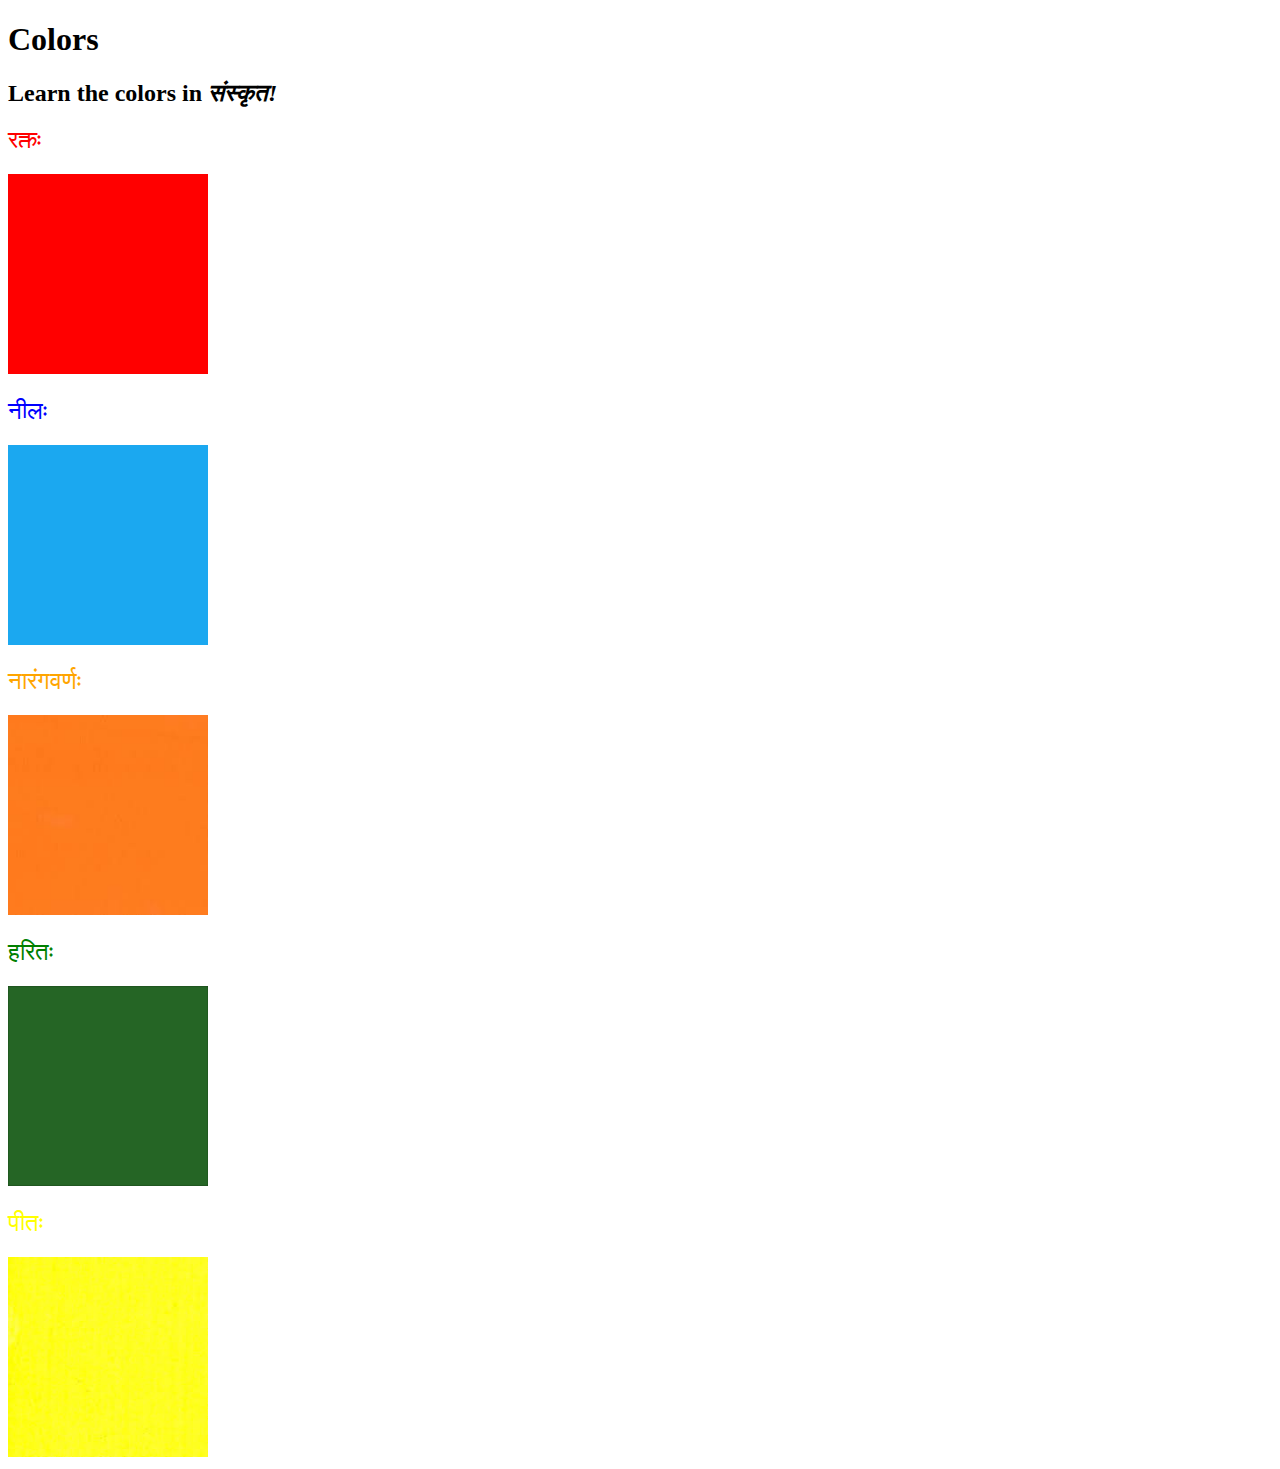
==== public/5.4+Color+Vocab+Project/index.html @ de57c90c "Add files via upload" ====
<!DOCTYPE html>
<html lang="sa">
  <head>
    <meta charset="UTF-8" />
    <title>Sanskrit Vocabulary</title>
    <link rel="stylesheet" href="./style.css" />
  </head>

  <body>
    <h1>Colors</h1>
    <h2>Learn the colors in <em>संस्कृत!</em></h2>
    <h2 class="color-title" id="red">रक्तः</h2>
    <img src="./assets/images/red.png" alt="red" />

    <h2 class="color-title" id="blue">नीलः</h2>
    <img src="./assets/images/blue.png" alt="blue" />

    <h2 class="color-title" id="orange">नारंगवर्णः</h2>
    <img src="./assets/images/orange.png" alt="orange" />

    <h2 class="color-title" id="green">हरितः</h2>
    <img src="./assets/images/green.png" alt="green" />

    <h2 class="color-title" id="yellow">पीतः</h2>
    <img src="./assets/images/yellow.png" alt="yellow" />
  </body>
</html>

<!-- 
TODOs
IMPORTANT: You should not need to make ANY CHANGES to index.html
All code should be written in your CSS file.

1. Create a CSS file and incorporate it as an external stylesheet.
2. Use CSS to style each of the color titles to meaning. 
Hint: Use the id to help if you don't know the words in spanish.
3. Use CSS to change all the color titles to have "font-weight: normal;"
4. Use CSS (not HTML) to make all the images 200px heigh and 200px wide. 
Hint: 
https://developer.mozilla.org/en-US/docs/Web/CSS/height
https://developer.mozilla.org/en-US/docs/Web/CSS/width
-->
---- public/5.4+Color+Vocab+Project/style.css ----
#red{
    font-weight: normal;
    color: red;
}
#blue{
    font-weight: normal;
    color: blue;
}
#orange{
    font-weight: normal;
    color: orange;
}
#green{
    font-weight: normal;
    color: green;
}
#yellow{
    font-weight: normal;
    color: yellow;
}
img{
    width: 200px;
    height: 200px;
}
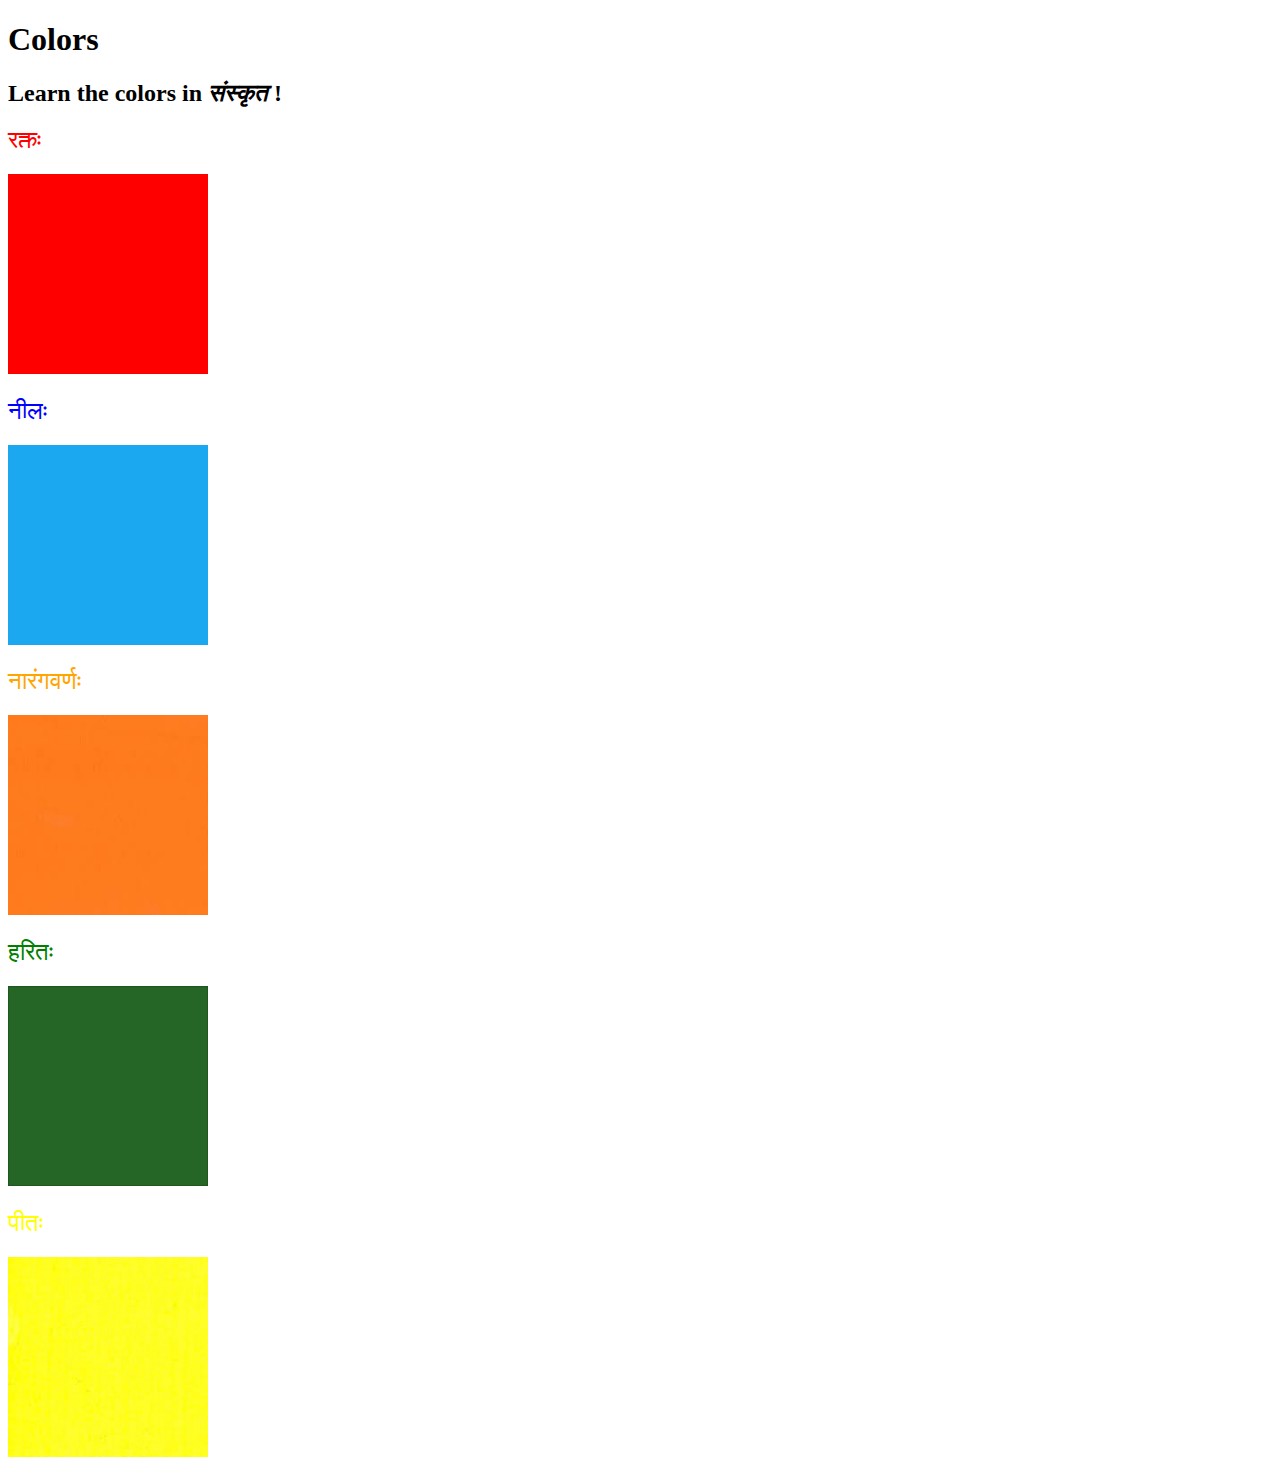
==== commit f8b97237: "Update index.html" ====
--- a/public/5.4+Color+Vocab+Project/index.html
+++ b/public/5.4+Color+Vocab+Project/index.html
@@ -8,7 +8,7 @@
 
   <body>
     <h1>Colors</h1>
-    <h2>Learn the colors in <em>संस्कृत!</em></h2>
+    <h2>Learn the colors in <em>संस्कृत</em> !</h2>
     <h2 class="color-title" id="red">रक्तः</h2>
     <img src="./assets/images/red.png" alt="red" />
 
